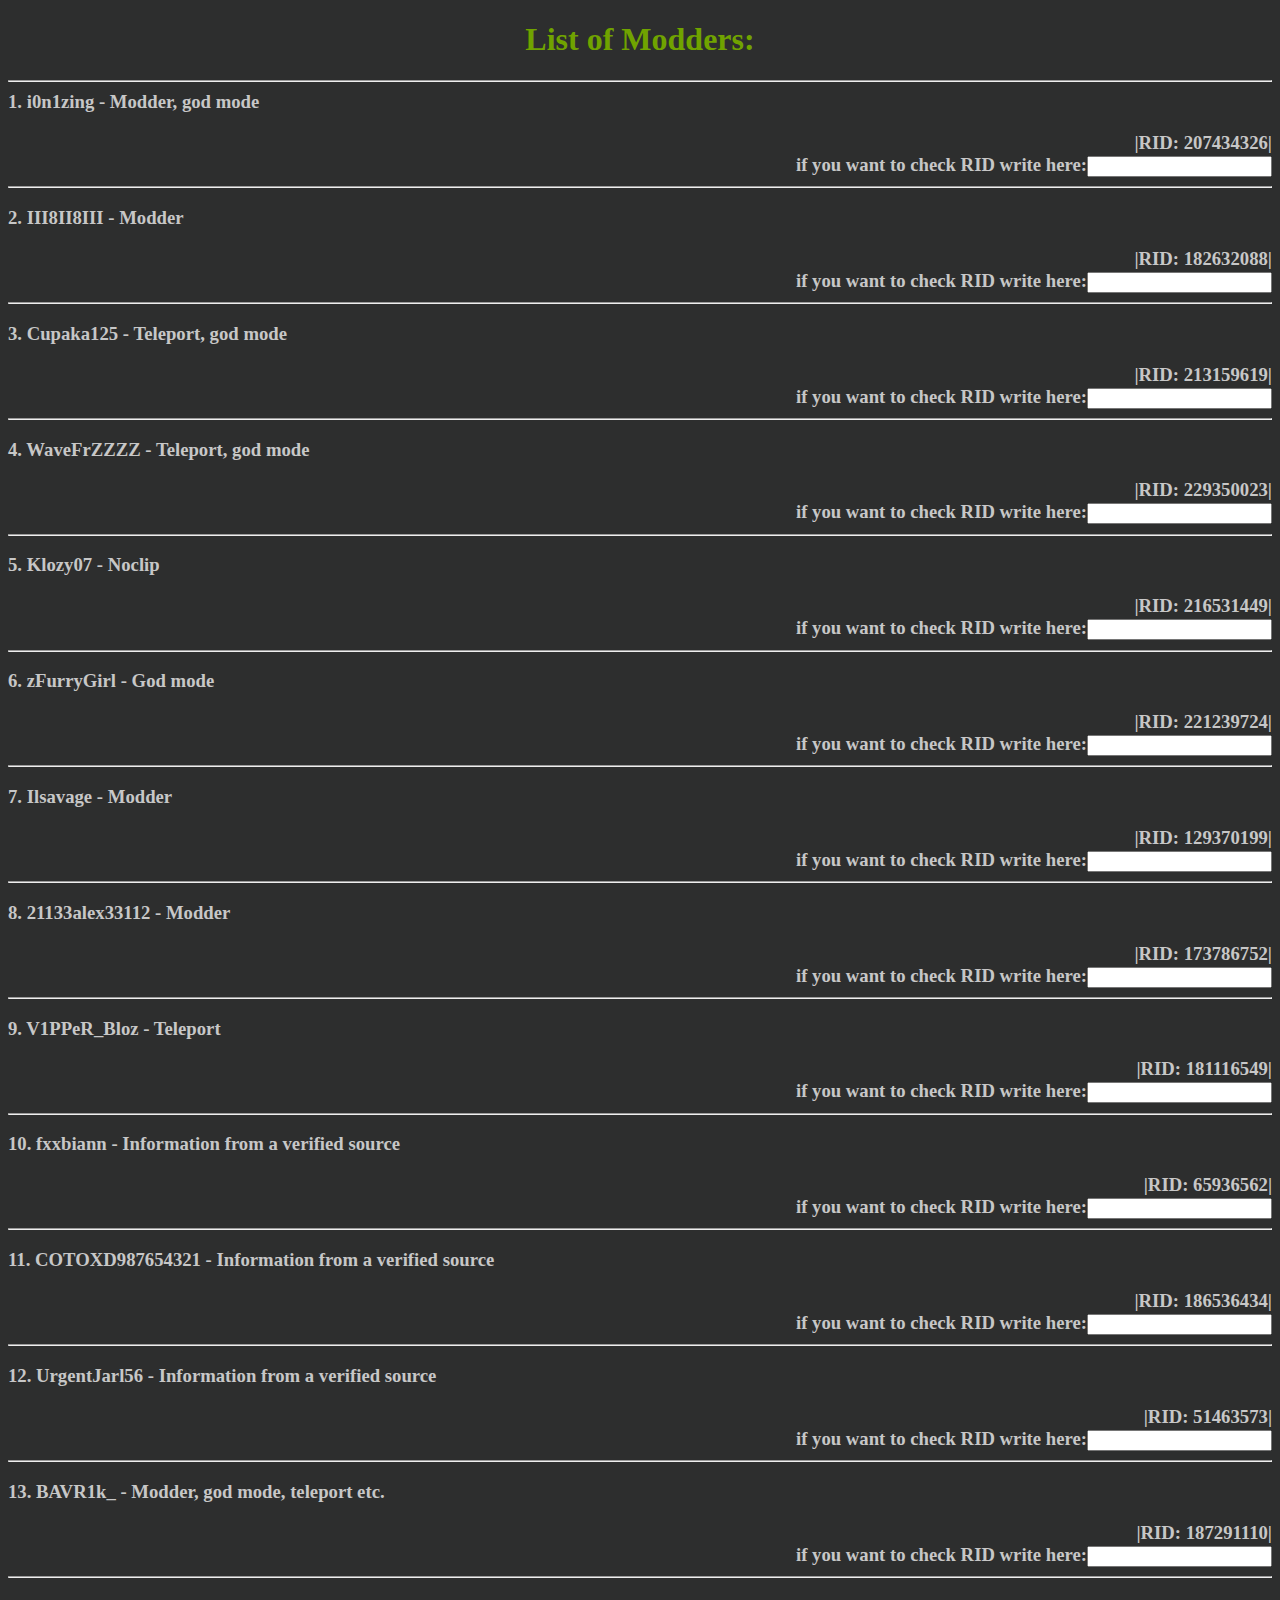
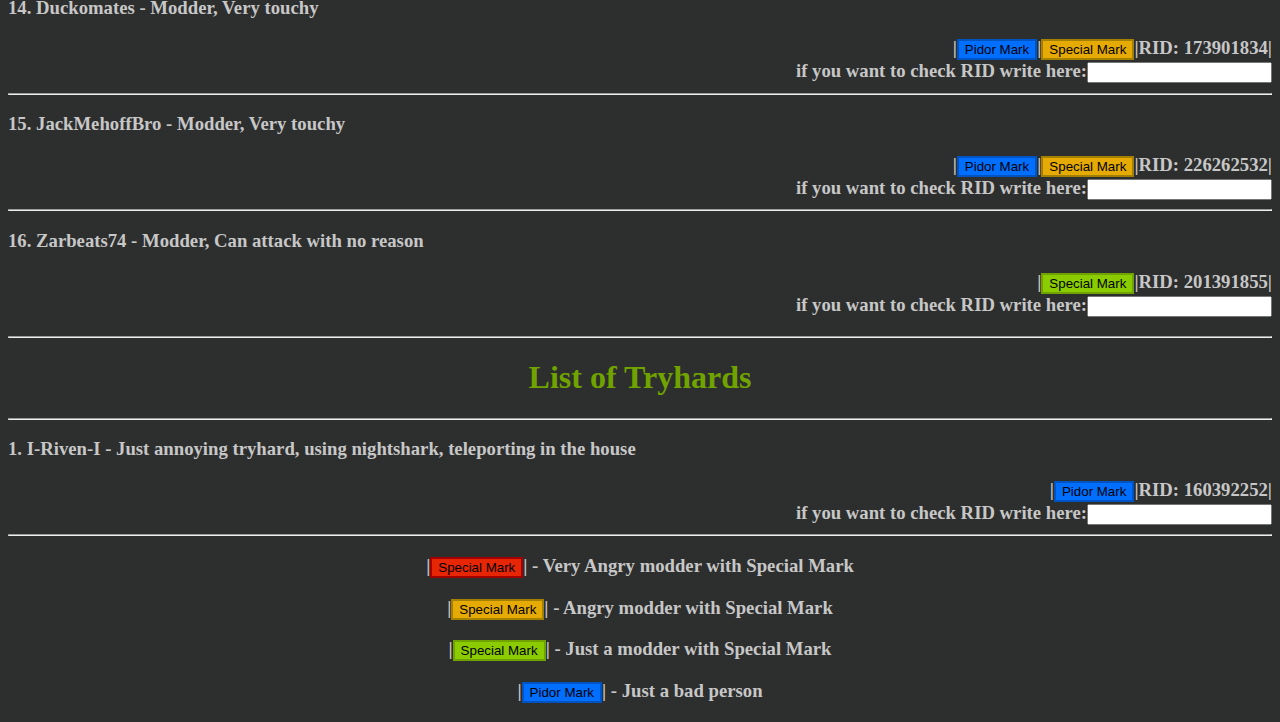
==== index.html @ a6ceaa20 "Update index.html" ====
<!DOCTYPE html>
<!-- </h3><h3 align="left">sds</h3><h3 align="right">|RID: -| <br> if you want to check RID write here:<input></input> <br> -->
<html>
    <head>
	 <meta name="msapplication-TileColor" content="#70a300">
<meta name="theme-color" content="#70a300">
        <meta charset="UTF-8">
        <meta name="viewport" content="width=device-width, initial-scale=1.0">
        <meta http-equiv="X-UA-Compatible" content="ie-edge">
		<link rel="stylesheet" href="Index.css">
        <title>Cheaters DataBase</title>
    </head>
    <body>
        <h1 align="center">List of Modders:</h1>
		<h3 align="left"> <hr>
			1. i0n1zing - Modder, god mode      </h3><h3 align="right">|RID: 207434326|<br> if you want to check RID write here:<input></input> <br>
			<hr>
			</h3><h3 align="left">2. III8II8III - Modder      </h3><h3 align="right">|RID: 182632088| <br> if you want to check RID write here:<input></input> <br>
			<hr>
			</h3><h3 align="left">3. Cupaka125 - Teleport, god mode              </h3><h3 align="right">|RID: 213159619| <br> if you want to check RID write here:<input></input> <br>
			<hr>
			</h3><h3 align="left">4. WaveFrZZZZ - Teleport, god mode                            </h3><h3 align="right">|RID: 229350023| <br> if you want to check RID write here:<input></input> <br>
			<hr>
			</h3><h3 align="left">5. Klozy07 - Noclip                               </h3><h3 align="right">|RID: 216531449| <br> if you want to check RID write here:<input></input> <br>
			<hr>
			</h3><h3 align="left">6. zFurryGirl - God mode                               </h3><h3 align="right">|RID: 221239724| <br> if you want to check RID write here:<input></input> <br>
			<hr>
			</h3><h3 align="left">7. Ilsavage - Modder                  </h3><h3 align="right">|RID: 129370199| <br> if you want to check RID write here:<input></input> <br>
			<hr>
			</h3><h3 align="left">8. 21133alex33112 - Modder                          </h3><h3 align="right">|RID: 173786752| <br> if you want to check RID write here:<input></input> <br>
			<hr>
			</h3><h3 align="left">9. V1PPeR_Bloz - Teleport              </h3><h3 align="right">|RID: 181116549| <br> if you want to check RID write here:<input></input> <br>
			<hr>
			</h3><h3 align="left">10. fxxbiann - Information from a verified source</h3><h3 align="right">|RID: 65936562| <br> if you want to check RID write here:<input></input> <br>
		 	<hr>
			</h3><h3 align="left">11. COTOXD987654321 - Information from a verified source</h3><h3 align="right">|RID: 186536434| <br> if you want to check RID write here:<input></input> <br>
			<hr>
			</h3><h3 align="left">12. UrgentJarl56 - Information from a verified source</h3><h3 align="right">|RID: 51463573| <br> if you want to check RID write here:<input></input> <br>
			<hr>
			</h3><h3 align="left">13. BAVR1k_ - Modder, god mode, teleport etc.</h3><h3 align="right">|RID: 187291110| <br> if you want to check RID write here:<input></input> <br>
			<hr>
			</h3><h3 align="left">14. Duckomates - Modder, Very touchy</h3><h3 align="right">|<button id="pm">Pidor Mark</button>|<button id="smmed">Special Mark</button>|RID: 173901834| <br> if you want to check RID write here:<input></input> <br>
			<hr>
			</h3><h3 align="left">15. JackMehoffBro - Modder, Very touchy</h3><h3 align="right">|<button id="pm">Pidor Mark</button>|<button id="smmed">Special Mark</button>|RID: 226262532| <br> if you want to check RID write here:<input></input> <br>
			<hr>
			</h3><h3 align="left">16. Zarbeats74 - Modder, Can attack with no reason</h3><h3 align="right">|<button id="smlow">Special Mark</button>|RID: 201391855| <br> if you want to check RID write here:<input></input> <br>
			</h3>
			<hr>
			<h1 align="center">List of Tryhards</h1>
			<hr>
			</h3><h3 align="left">1. I-Riven-I - Just annoying tryhard, using nightshark, teleporting in the house</h3><h3 align="right">|<button id="pm">Pidor Mark</button>|RID: 160392252| <br> if you want to check RID write here:<input></input> <br>
			<hr>
			<h3 align="center">|<button id="smhigh">Special Mark</button>| - Very Angry modder with Special Mark</h3>
			<h3 align="center">|<button id="smmed">Special Mark</button>| - Angry modder with Special Mark</h3>
			<h3 align="center">|<button id="smlow">Special Mark</button>| - Just a modder with Special Mark</h3>
			<h3 align="center">|<button id="pm">Pidor Mark</button>| - Just a bad person</h3>
    </body>
</html>
---- Index.css ----
#smlow {
    border-color: #70a300;
    border-style: solid;
    background-color: #8bcc00;
   }
#smmed {
    border-color: #a38000;
    border-style: solid;
    background-color: #e6aa05;
   }
#smhigh {
    border-color: #a30000;
    border-style: solid;
    background-color: #e62605;
   }
#pm {
	border-color: #0054c2;
	border-style: solid;
	background-color: #006eff;
}
body {
    background-color: #2d2e2e;
   }
h1 {
    color: #70a300;
   }
h2 {
    color: #c7c7c7;
   }
h3 {
    color: #c7c7c7;
   }
h4 {
    color: #c7c7c7;
   }
h5 {
    color: #c7c7c7;
   }
h6 {
    color: #c7c7c7;
   }
p {
    color:#ff3f14;
   }
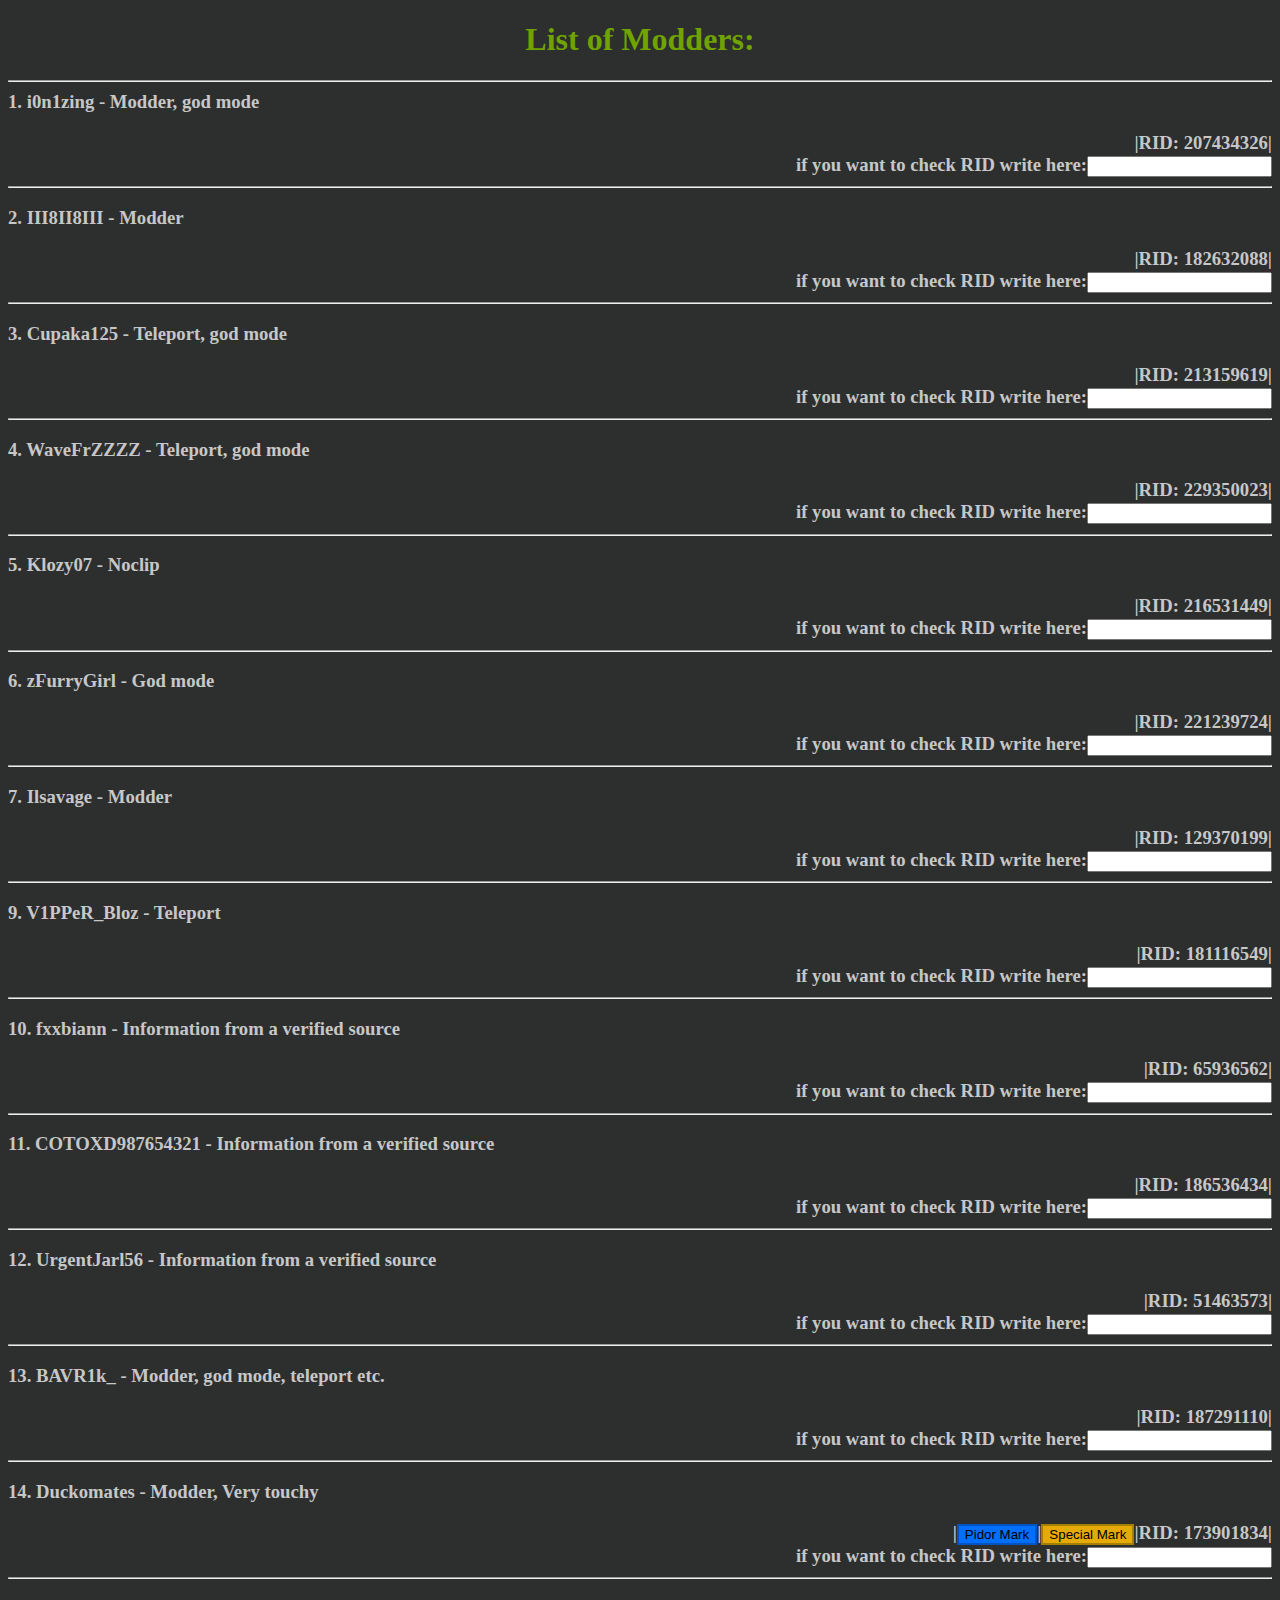
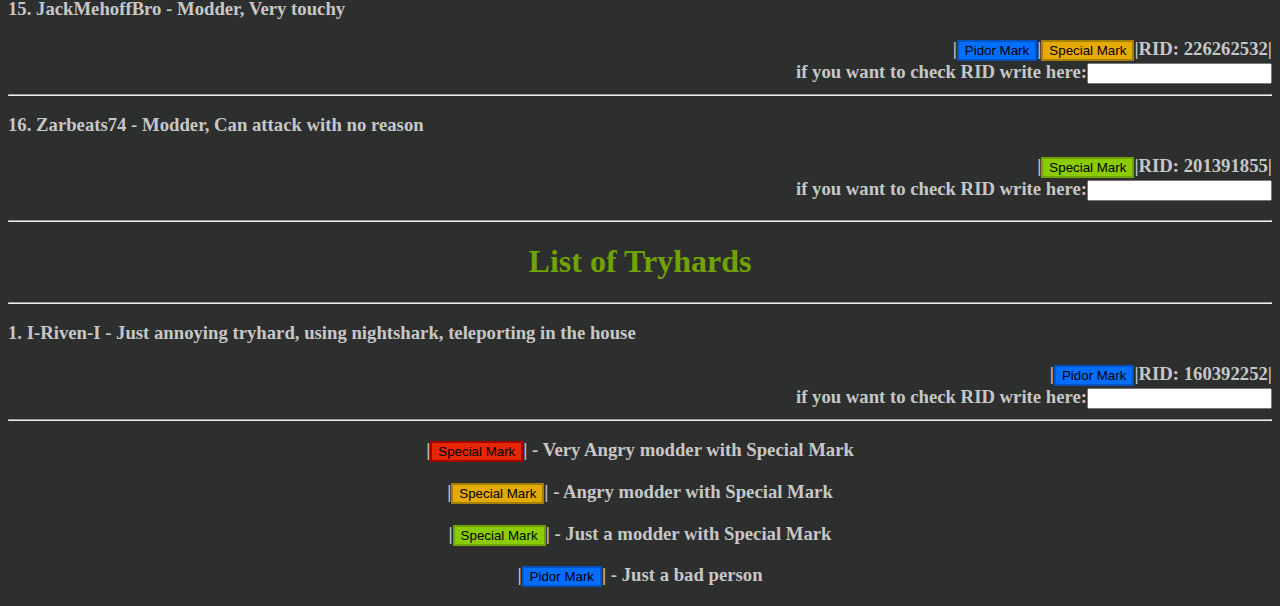
==== commit e060eb95: "Update index.html" ====
--- a/index.html
+++ b/index.html
@@ -8,7 +8,7 @@
         <meta name="viewport" content="width=device-width, initial-scale=1.0">
         <meta http-equiv="X-UA-Compatible" content="ie-edge">
 		<link rel="stylesheet" href="Index.css">
-        <title>Cheaters DataBase</title>
+        <title>List of some players</title>
     </head>
     <body>
         <h1 align="center">List of Modders:</h1>
@@ -26,8 +26,6 @@
 			</h3><h3 align="left">6. zFurryGirl - God mode                               </h3><h3 align="right">|RID: 221239724| <br> if you want to check RID write here:<input></input> <br>
 			<hr>
 			</h3><h3 align="left">7. Ilsavage - Modder                  </h3><h3 align="right">|RID: 129370199| <br> if you want to check RID write here:<input></input> <br>
-			<hr>
-			</h3><h3 align="left">8. 21133alex33112 - Modder                          </h3><h3 align="right">|RID: 173786752| <br> if you want to check RID write here:<input></input> <br>
 			<hr>
 			</h3><h3 align="left">9. V1PPeR_Bloz - Teleport              </h3><h3 align="right">|RID: 181116549| <br> if you want to check RID write here:<input></input> <br>
 			<hr>
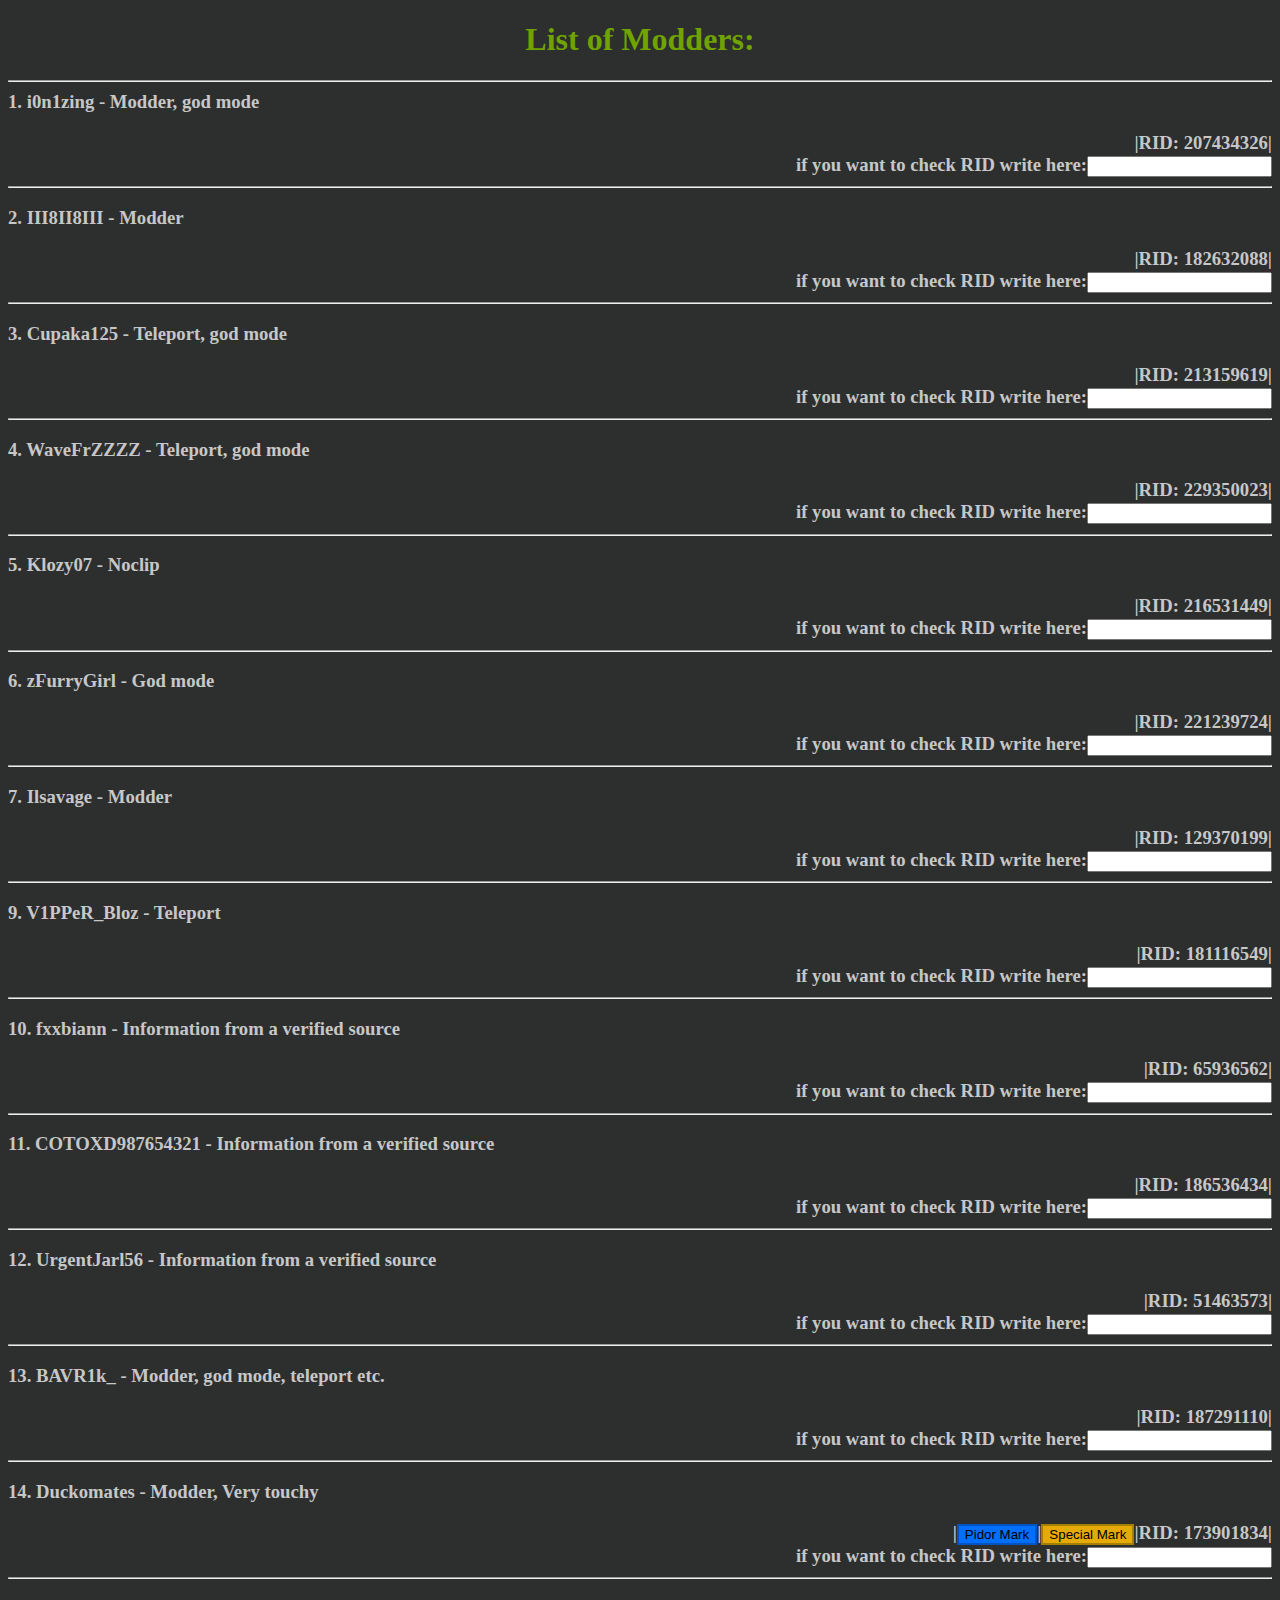
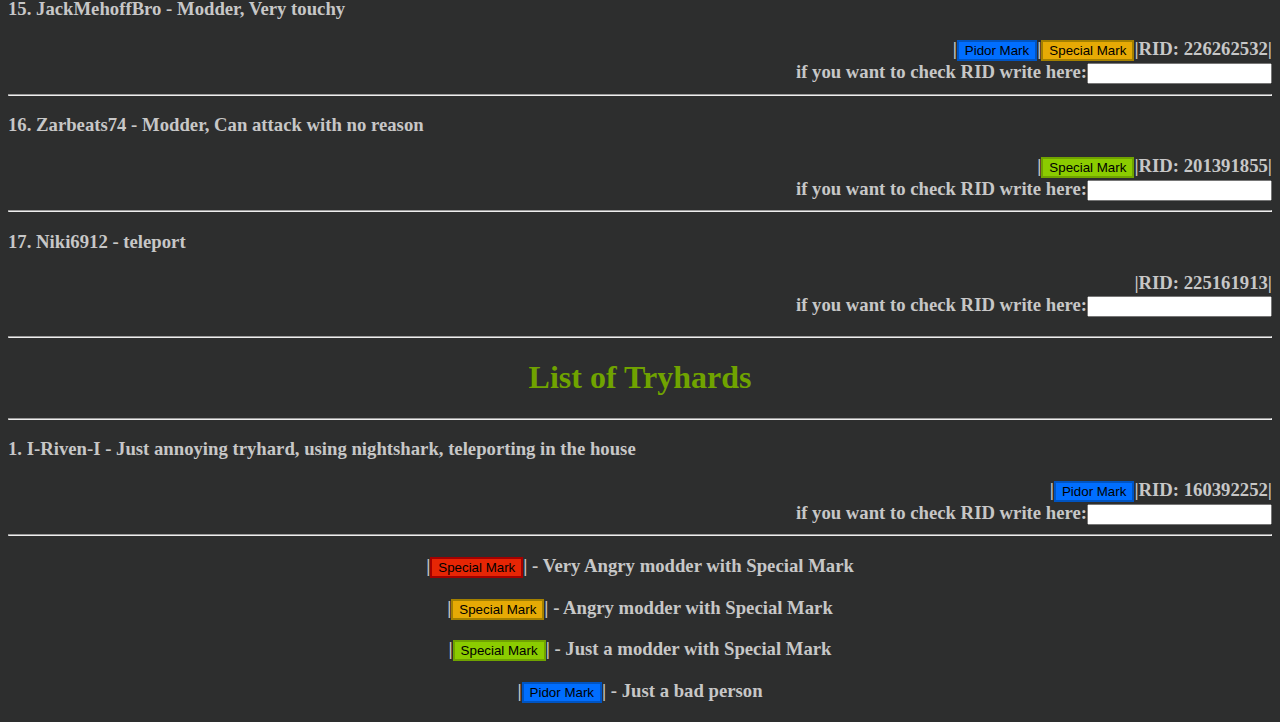
==== commit 4a8e27b5: "Update index.html" ====
--- a/index.html
+++ b/index.html
@@ -42,6 +42,8 @@
 			</h3><h3 align="left">15. JackMehoffBro - Modder, Very touchy</h3><h3 align="right">|<button id="pm">Pidor Mark</button>|<button id="smmed">Special Mark</button>|RID: 226262532| <br> if you want to check RID write here:<input></input> <br>
 			<hr>
 			</h3><h3 align="left">16. Zarbeats74 - Modder, Can attack with no reason</h3><h3 align="right">|<button id="smlow">Special Mark</button>|RID: 201391855| <br> if you want to check RID write here:<input></input> <br>
+			<hr>
+			</h3></h3><h3 align="left">17. Niki6912 - teleport</h3><h3 align="right">|RID: 225161913| <br> if you want to check RID write here:<input></input> <br>
 			</h3>
 			<hr>
 			<h1 align="center">List of Tryhards</h1>
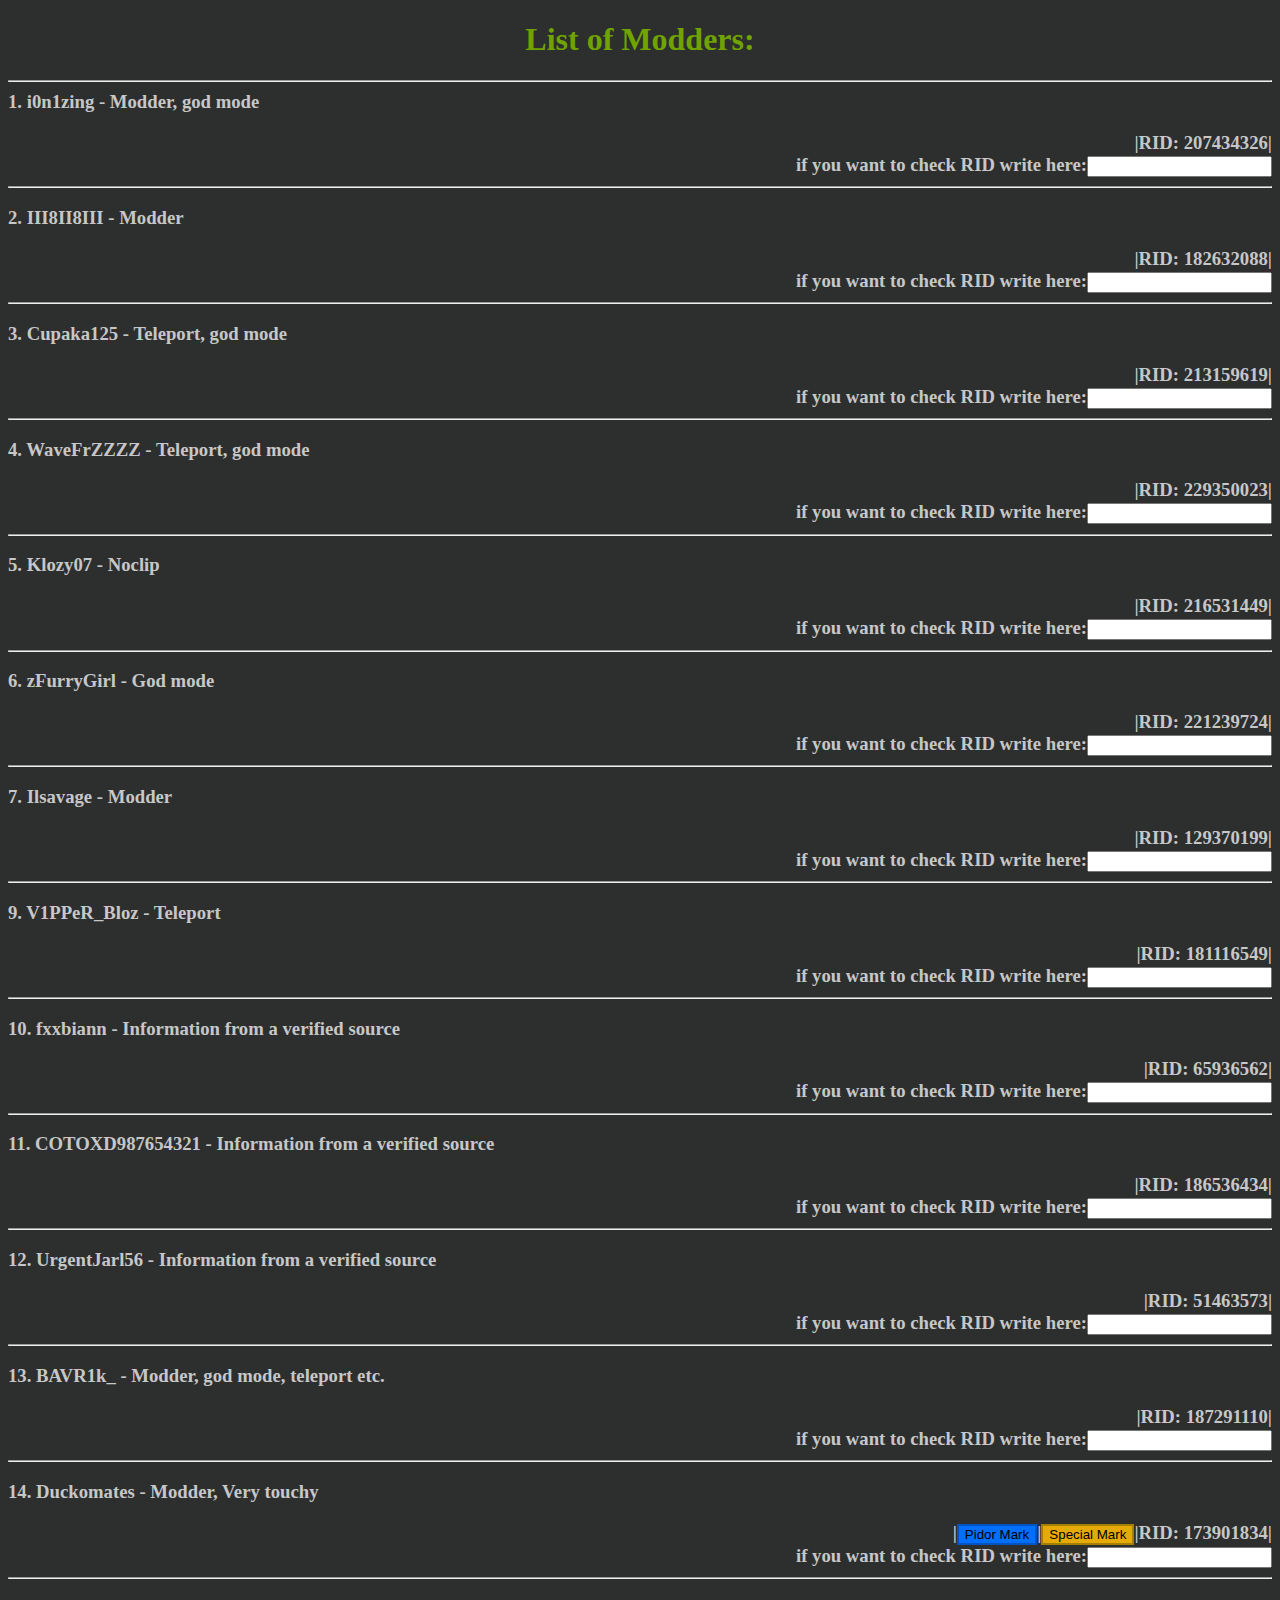
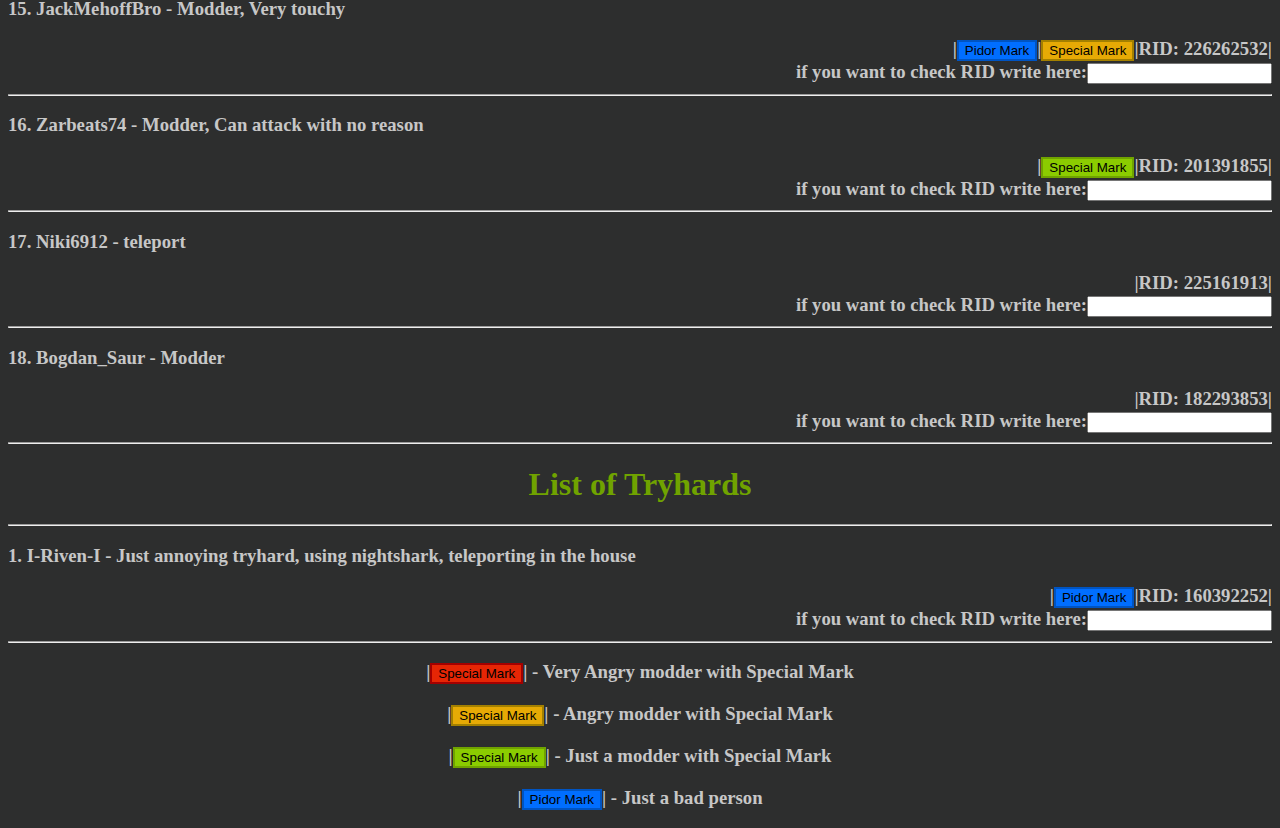
==== commit b6988c9d: "Update index.html" ====
--- a/index.html
+++ b/index.html
@@ -44,7 +44,8 @@
 			</h3><h3 align="left">16. Zarbeats74 - Modder, Can attack with no reason</h3><h3 align="right">|<button id="smlow">Special Mark</button>|RID: 201391855| <br> if you want to check RID write here:<input></input> <br>
 			<hr>
 			</h3></h3><h3 align="left">17. Niki6912 - teleport</h3><h3 align="right">|RID: 225161913| <br> if you want to check RID write here:<input></input> <br>
-			</h3>
+	    		<hr>
+	    		</h3><h3 align="left">18. Bogdan_Saur - Modder</h3><h3 align="right">|RID: 182293853| <br> if you want to check RID write here:<input></input> <br>
 			<hr>
 			<h1 align="center">List of Tryhards</h1>
 			<hr>
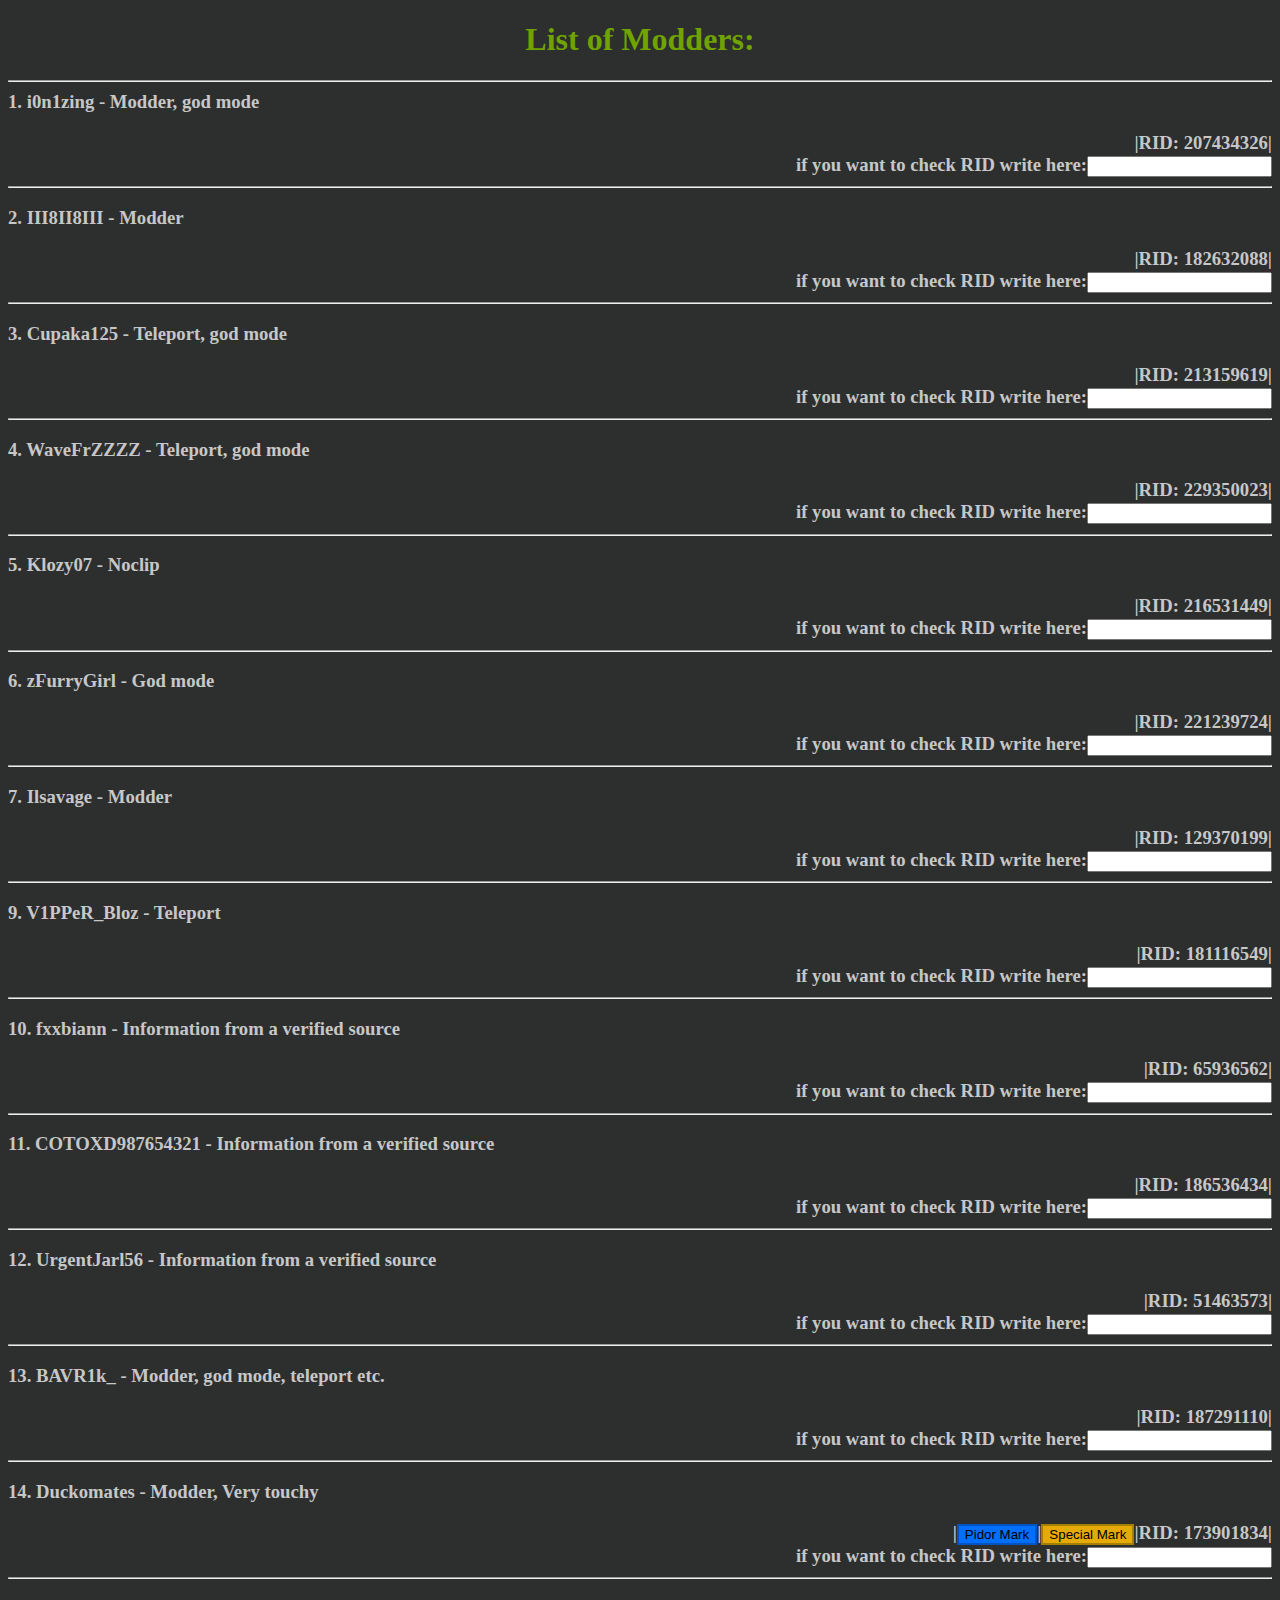
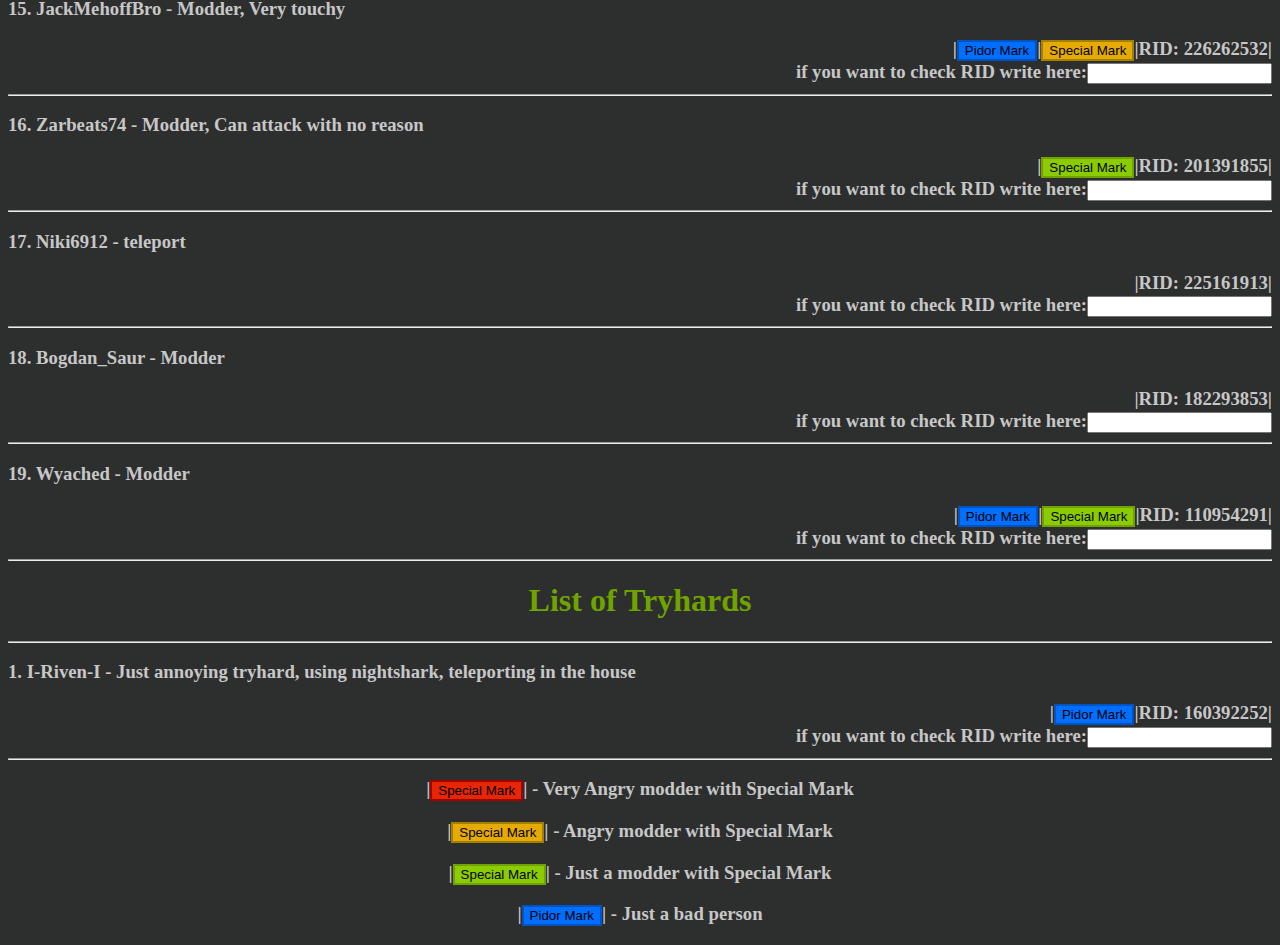
==== commit 3ed44c16: "Update index.html" ====
--- a/index.html
+++ b/index.html
@@ -47,6 +47,8 @@
 	    		<hr>
 	    		</h3><h3 align="left">18. Bogdan_Saur - Modder</h3><h3 align="right">|RID: 182293853| <br> if you want to check RID write here:<input></input> <br>
 			<hr>
+			</h3><h3 align="left">19. Wyached - Modder</h3><h3 align="right">|<button id="pm">Pidor Mark</button>|<button id="smlow">Special Mark</button>|RID: 110954291| <br> if you want to check RID write here:<input></input> <br>
+			<hr>
 			<h1 align="center">List of Tryhards</h1>
 			<hr>
 			</h3><h3 align="left">1. I-Riven-I - Just annoying tryhard, using nightshark, teleporting in the house</h3><h3 align="right">|<button id="pm">Pidor Mark</button>|RID: 160392252| <br> if you want to check RID write here:<input></input> <br>
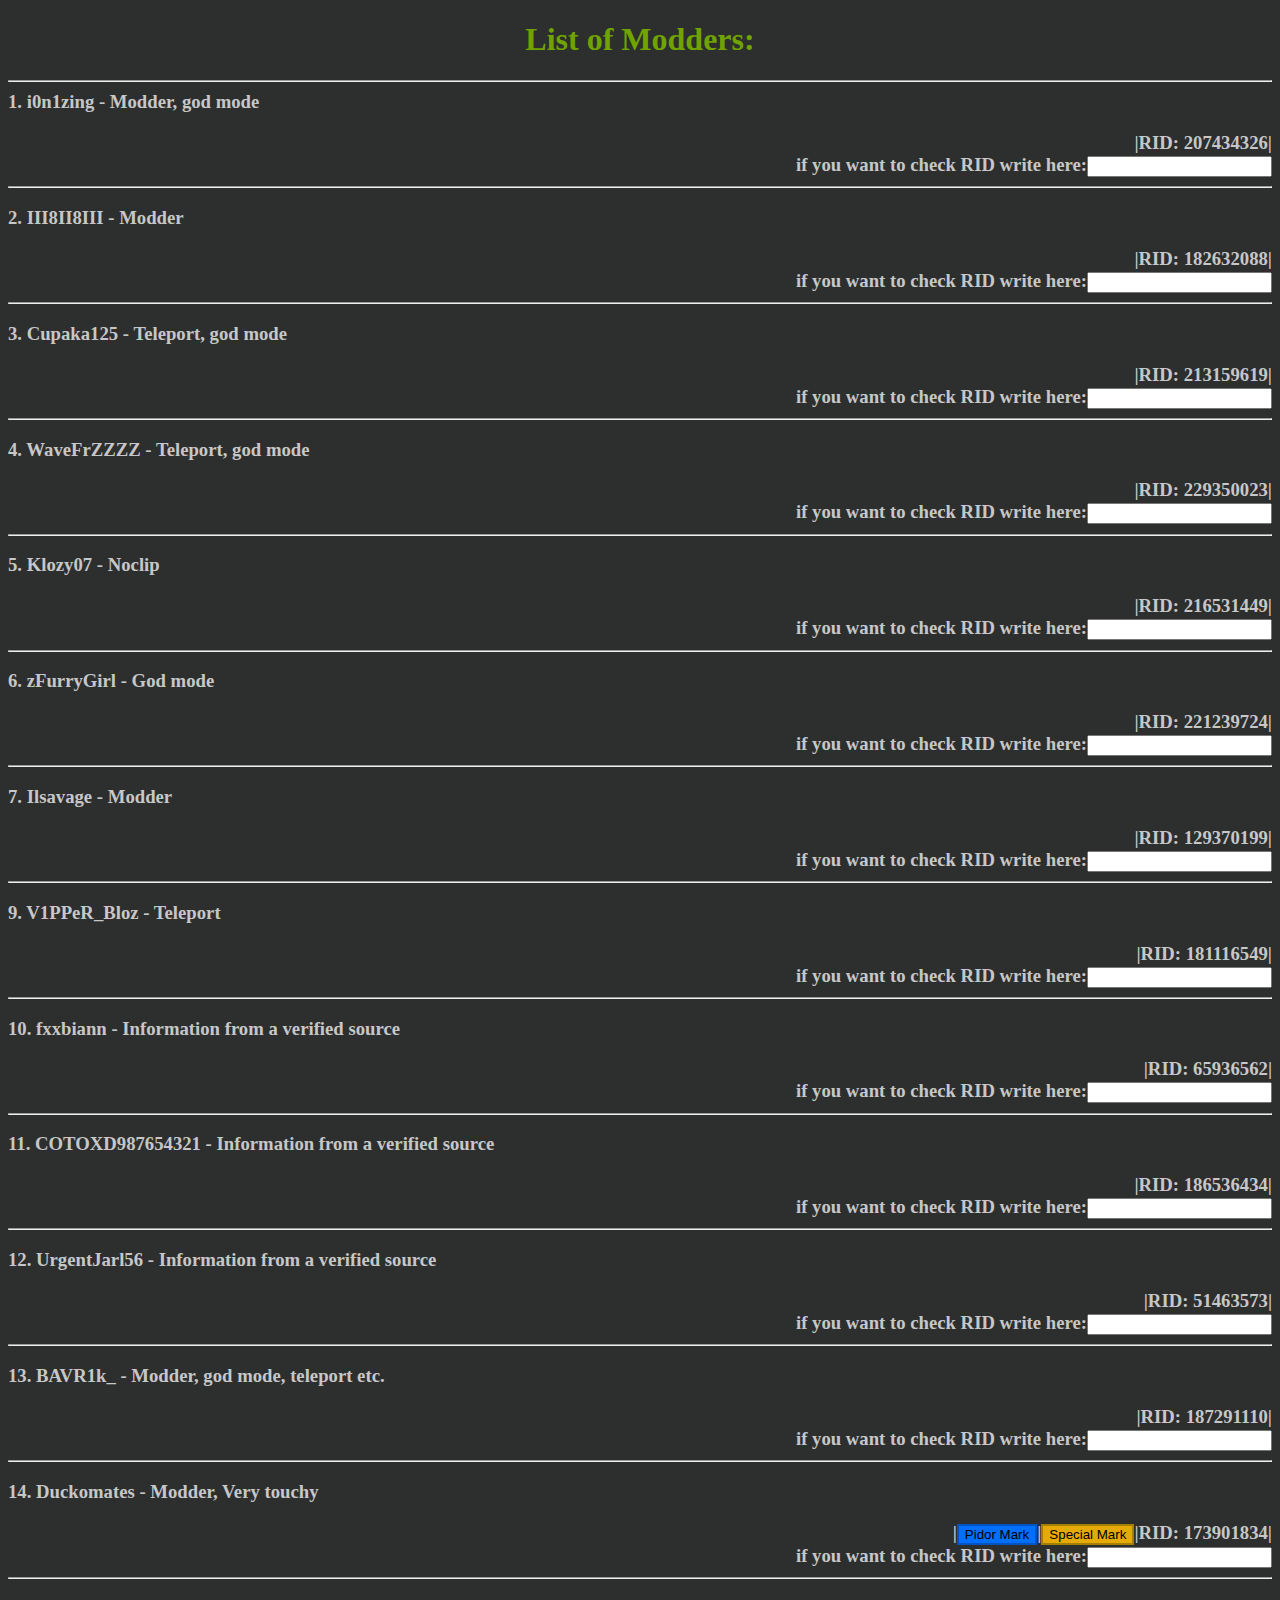
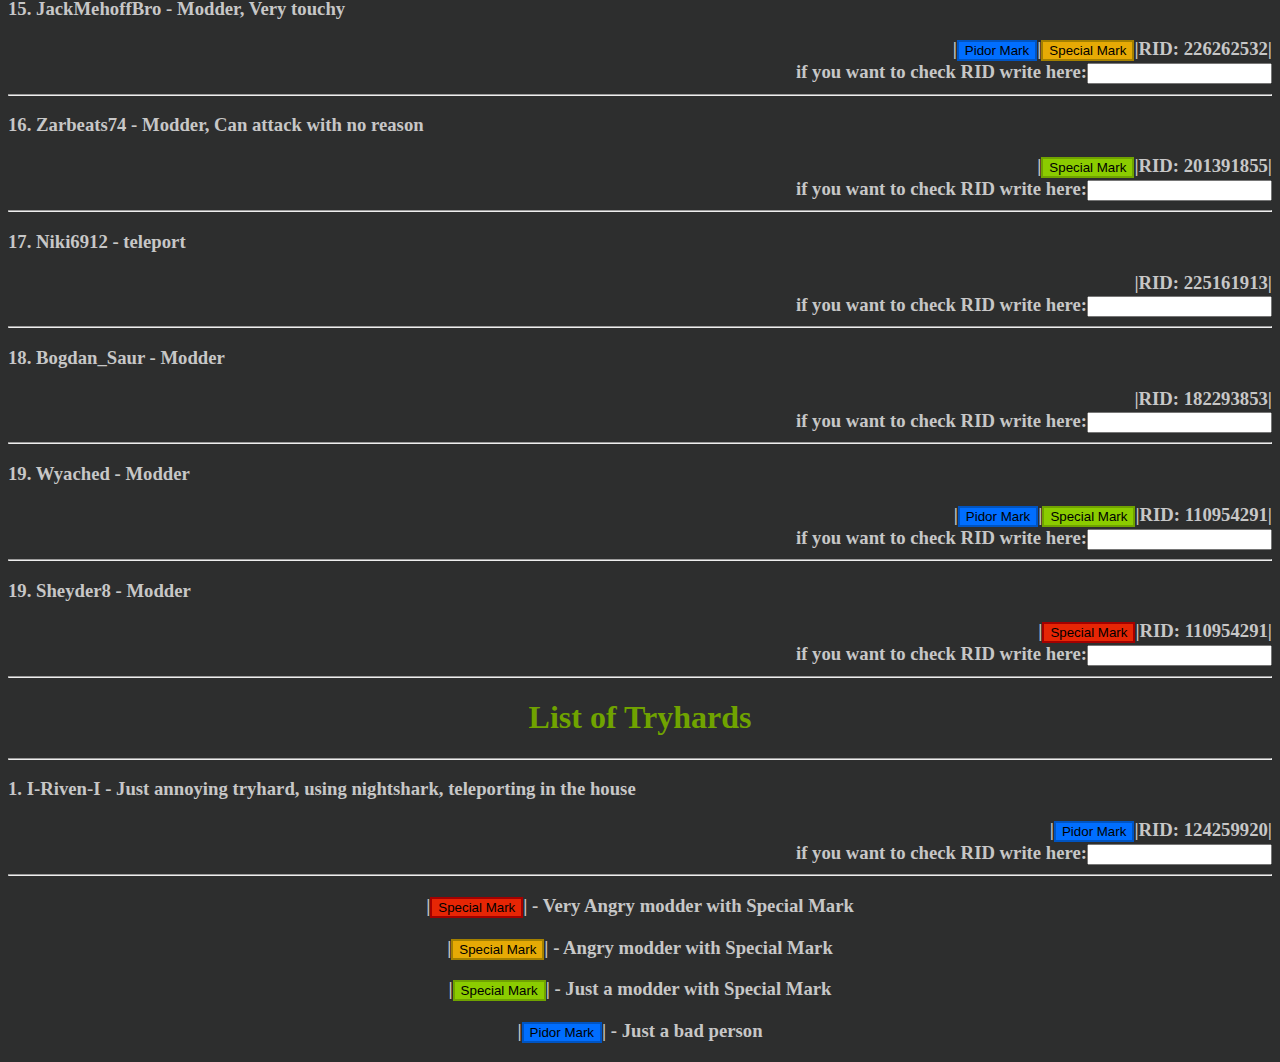
==== commit 8166190a: "Update index.html" ====
--- a/index.html
+++ b/index.html
@@ -49,9 +49,11 @@
 			<hr>
 			</h3><h3 align="left">19. Wyached - Modder</h3><h3 align="right">|<button id="pm">Pidor Mark</button>|<button id="smlow">Special Mark</button>|RID: 110954291| <br> if you want to check RID write here:<input></input> <br>
 			<hr>
+			</h3><h3 align="left">19. Sheyder8 - Modder</h3><h3 align="right">|<button id="smhigh">Special Mark</button>|RID: 110954291| <br> if you want to check RID write here:<input></input> <br>
+			<hr>
 			<h1 align="center">List of Tryhards</h1>
 			<hr>
-			</h3><h3 align="left">1. I-Riven-I - Just annoying tryhard, using nightshark, teleporting in the house</h3><h3 align="right">|<button id="pm">Pidor Mark</button>|RID: 160392252| <br> if you want to check RID write here:<input></input> <br>
+			</h3><h3 align="left">1. I-Riven-I - Just annoying tryhard, using nightshark, teleporting in the house</h3><h3 align="right">|<button id="pm">Pidor Mark</button>|RID: 124259920| <br> if you want to check RID write here:<input></input> <br>
 			<hr>
 			<h3 align="center">|<button id="smhigh">Special Mark</button>| - Very Angry modder with Special Mark</h3>
 			<h3 align="center">|<button id="smmed">Special Mark</button>| - Angry modder with Special Mark</h3>
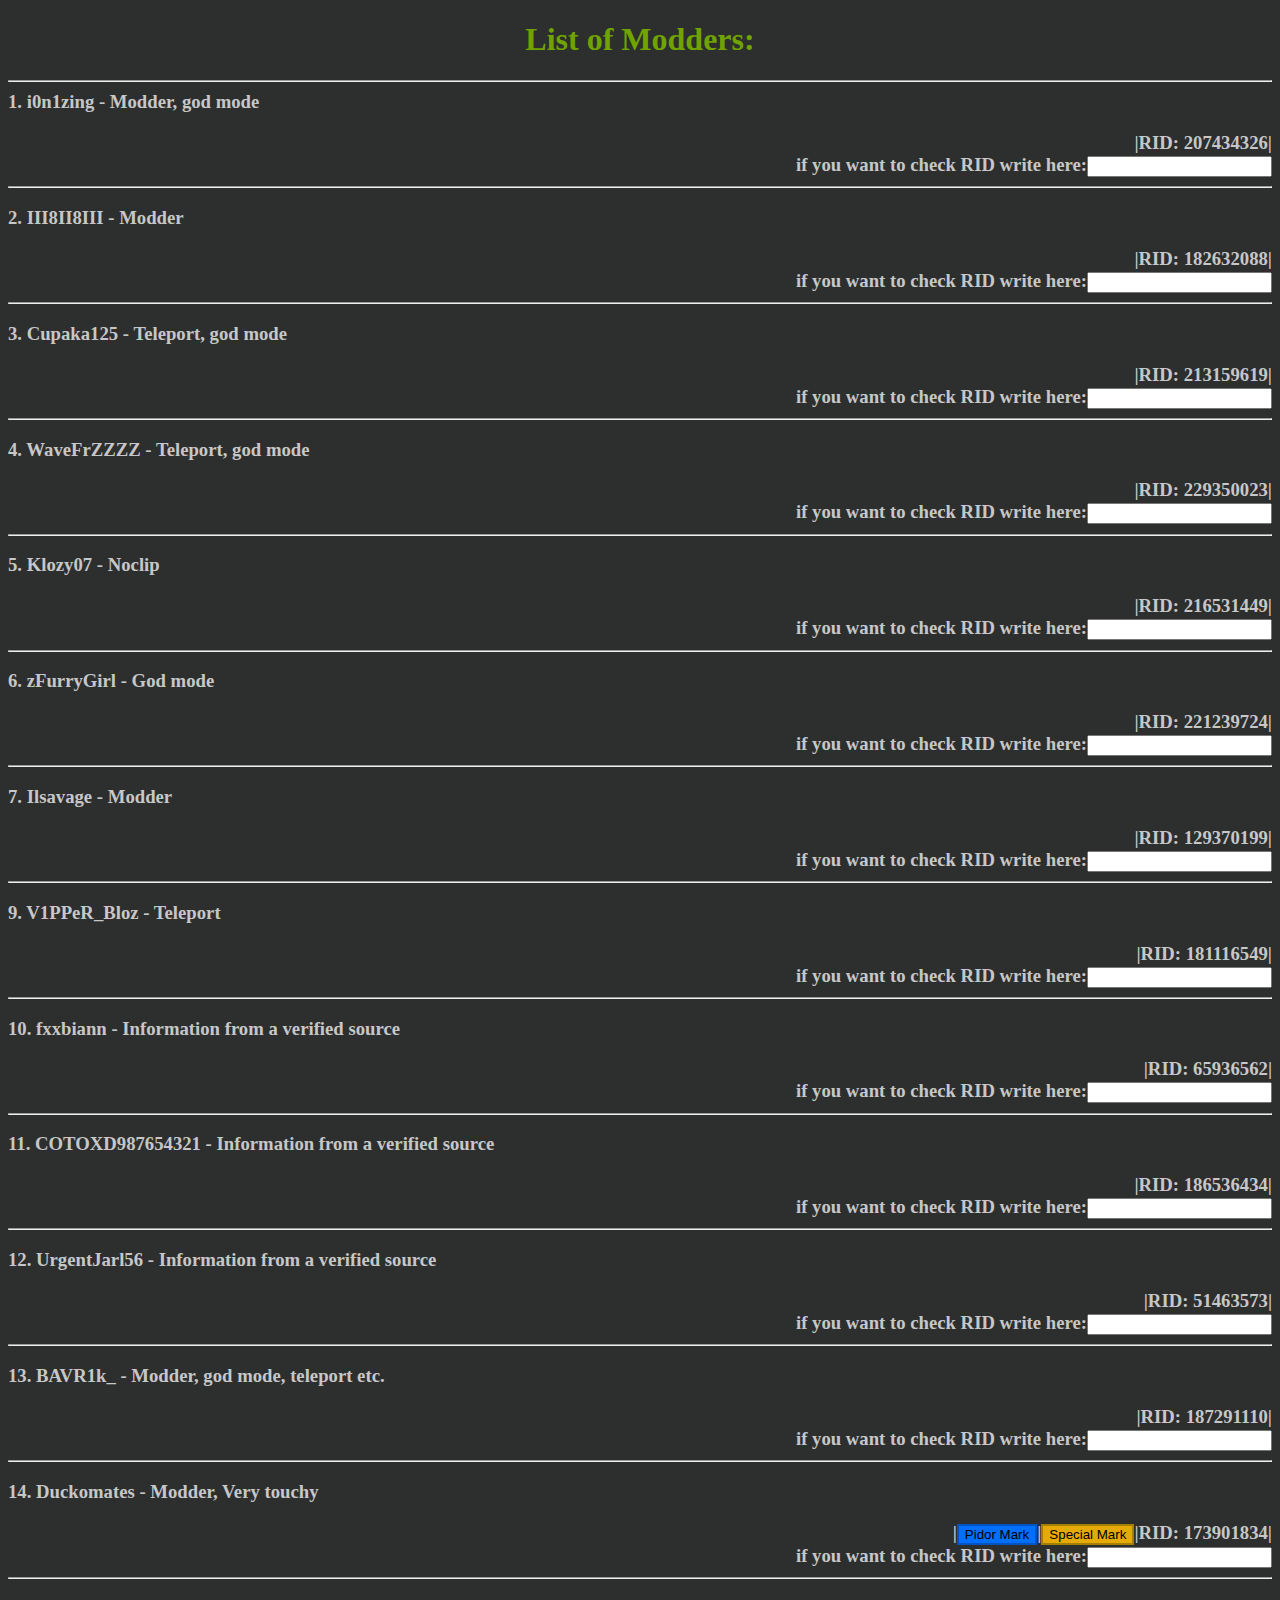
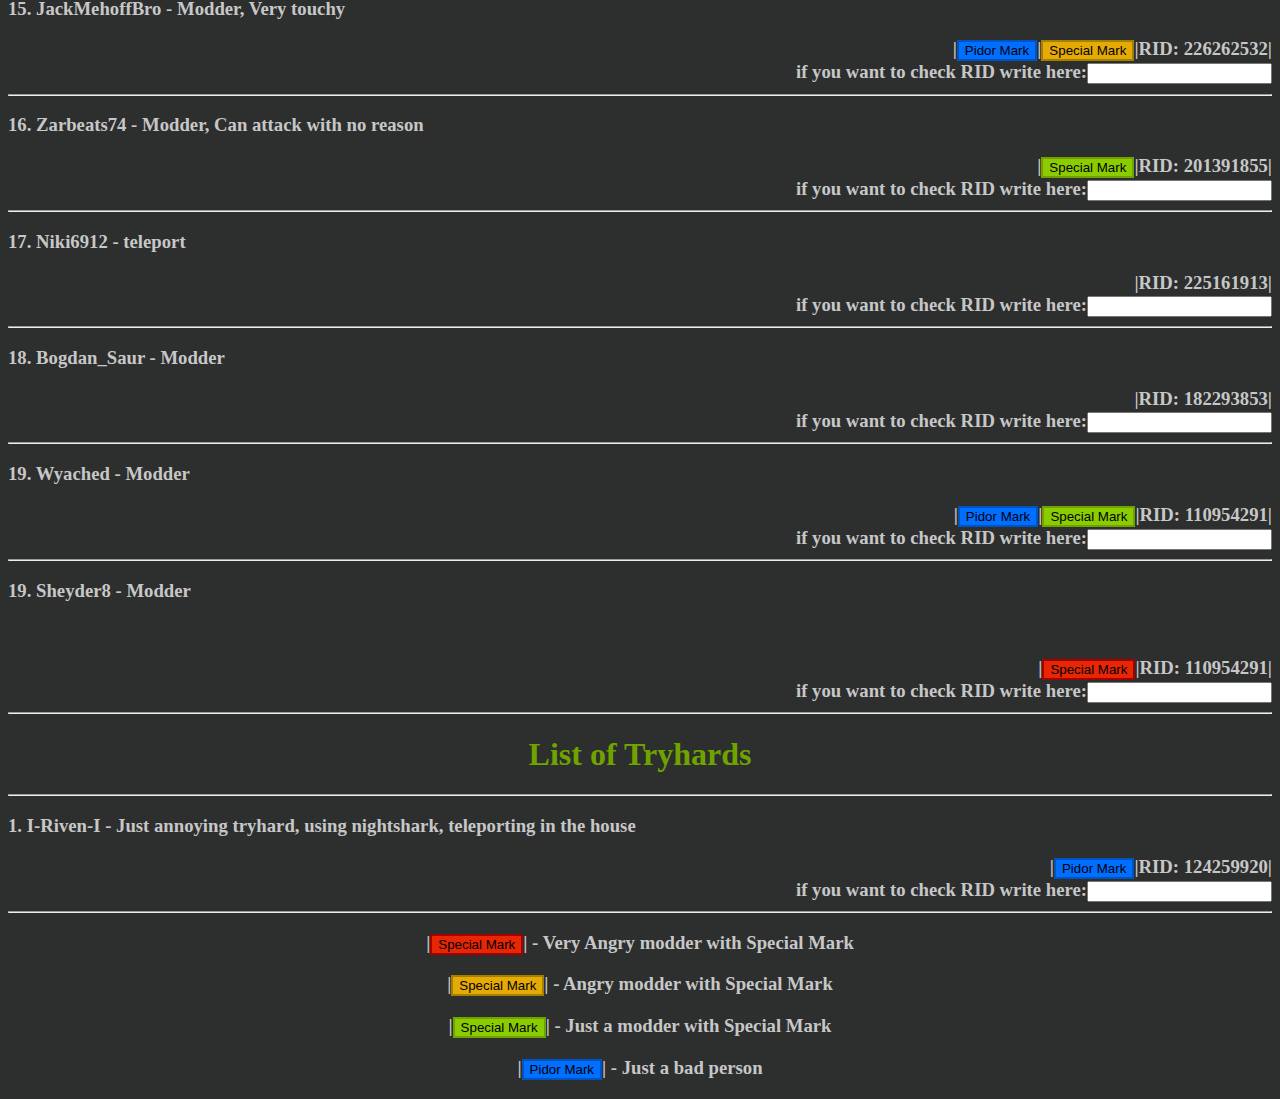
==== commit 692ed0d2: "Update index.html" ====
--- a/index.html
+++ b/index.html
@@ -49,7 +49,7 @@
 			<hr>
 			</h3><h3 align="left">19. Wyached - Modder</h3><h3 align="right">|<button id="pm">Pidor Mark</button>|<button id="smlow">Special Mark</button>|RID: 110954291| <br> if you want to check RID write here:<input></input> <br>
 			<hr>
-			</h3><h3 align="left">19. Sheyder8 - Modder</h3><h3 align="right">|<button id="smhigh">Special Mark</button>|RID: 110954291| <br> if you want to check RID write here:<input></input> <br>
+			</h3><h3 align="left">19. Sheyder8 - Modder</h3><image href="res/image.png"></image><h3 align="right">|<button id="smhigh">Special Mark</button>|RID: 110954291| <br> if you want to check RID write here:<input></input> <br>
 			<hr>
 			<h1 align="center">List of Tryhards</h1>
 			<hr>
